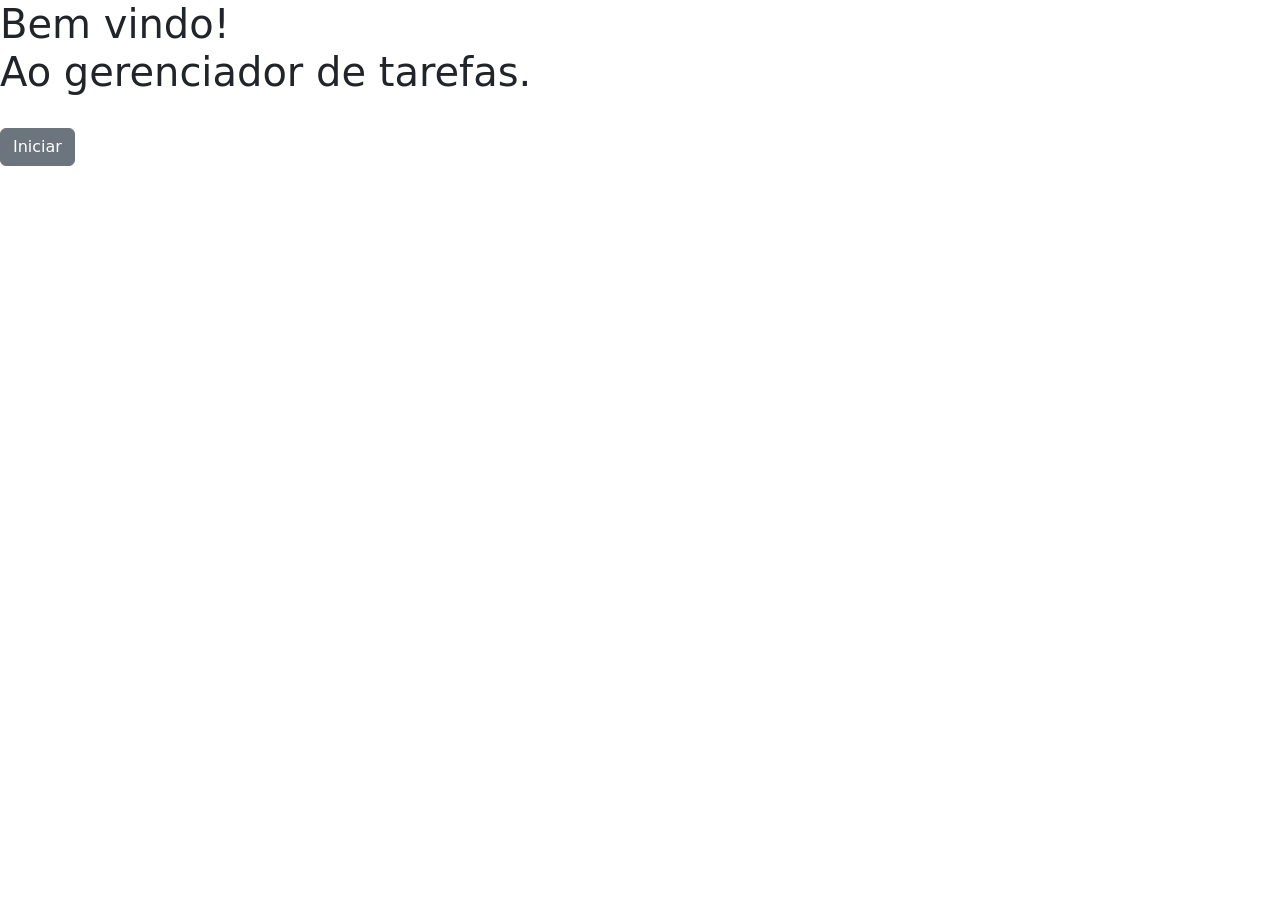
==== index.html @ c0dd45ae "Add files via upload" ====
<!DOCTYPE html>
<html lang="pt-BR">

<head>
    <meta charset="UTF-8">
    <meta name="author" content="Elias João do Nascimento Jr">
    <meta name="viewport" content="width=device-width, initial-scale=1.0">
    <title>Gerenciador de Tarefas</title>
    <link rel="stylesheet" href="Css/styles_index.css">
    <link rel="icon" type="image/x-icon " href="Imagens/Favicon-cx2.png">
    <link href="https://cdn.jsdelivr.net/npm/bootstrap@5.3.2/dist/css/bootstrap.min.css" rel="stylesheet"
        integrity="sha384-T3c6CoIi6uLrA9TneNEoa7RxnatzjcDSCmG1MXxSR1GAsXEV/Dwwykc2MPK8M2HN" crossorigin="anonymous">
    <title>Portifolio</title>
</head>

<body>
    <div class="head">
        
        <header>
            <h1 class="title">Bem vindo! <br> Ao gerenciador de tarefas.</h1>
            
        </header>
        <br>
        <a href="gerenciador_de_tarefas.html" class="btn btn-secondary pag">Iniciar</a>
                
        
    </div>

</body>
</body>

</html>
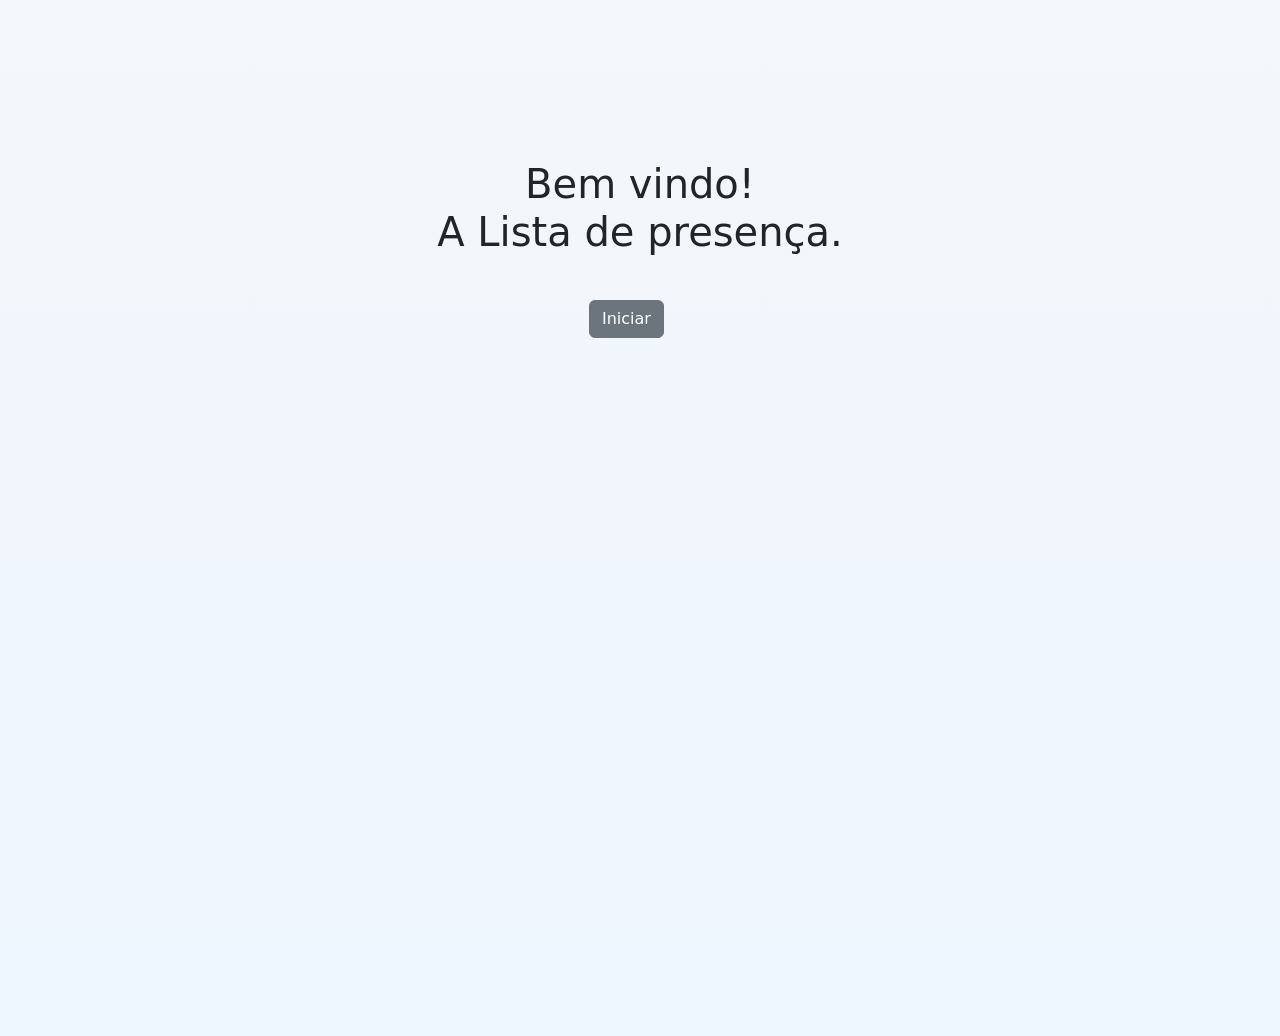
==== commit c1655c00: "Update index.html" ====
--- a/index.html
+++ b/index.html
@@ -17,7 +17,7 @@
     <div class="head">
         
         <header>
-            <h1 class="title">Bem vindo! <br> Ao gerenciador de tarefas.</h1>
+            <h1 class="title">Bem vindo! <br> A Lista de presença.</h1>
             
         </header>
         <br>
@@ -29,4 +29,4 @@
 </body>
 </body>
 
-</html>+</html>
--- a/Css/styles_index.css
+++ b/Css/styles_index.css
@@ -0,0 +1,20 @@
+:root{
+      --bg:#f4f7fb;
+      --card:#ffffff;
+      --muted:#7b8aa3;
+      --accent:#556bfb;
+      --accent-2:#7cc7d9;
+      --danger:#ff4d4f;
+      --success:#2db84d;
+      font-family: Inter, Roboto, "Segoe UI", system-ui, -apple-system, "Helvetica Neue", Arial;
+    }
+
+ body{margin:0;background:linear-gradient(180deg,var(--bg),#eef6ff);min-height:100vh;color:#213244}   
+.head{ max-width:980px;margin:136px auto;padding:24px}
+.card{background:var(--card);border-radius:14px;box-shadow:0 6px 20px rgba(18,40,80,0.06);padding:18px}
+.btn{border-radius: 25px;}
+.sub-title{text-align: center; margin-top: 30px;}
+.title{text-align: center;}
+.btn{margin: 12px; margin-left: 415px;}
+
+.pag{list-style: none;}
